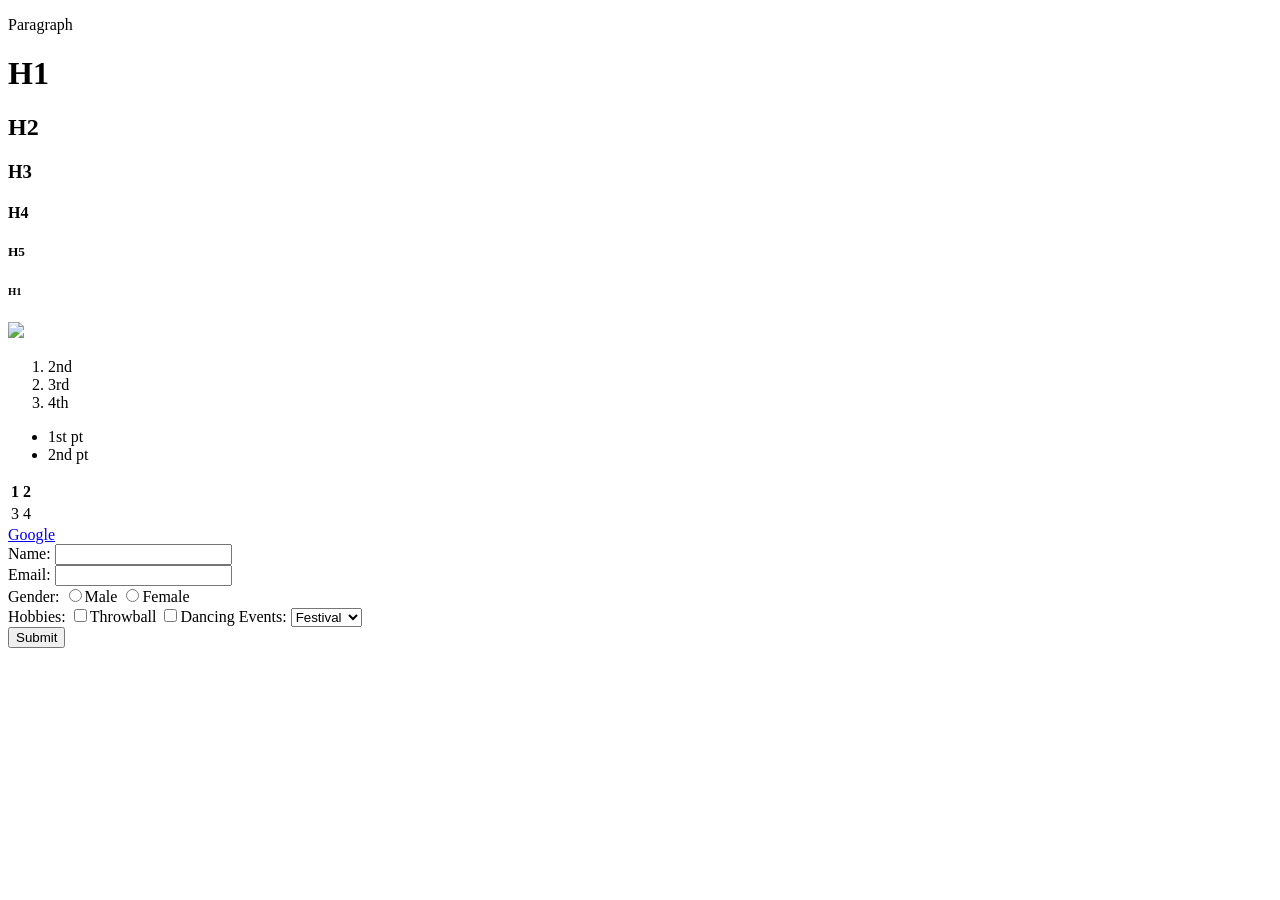
==== index.html @ aaab67a9 "Add files via upload" ====
<!DOCTYPE html>
<html lang="en">
<head>
    <meta charset="UTF-8">
    <meta name="viewport" content="width=device-width, initial-scale=1.0">
    <title>Document</title>
</head>
<body>
    <p>Paragraph</p>
    <h1>H1</h1>
    <h2>H2</h2>
    <h3>H3</h3>
    <h4>H4</h4>
    <h5>H5</h5>
    <h6>H1</h6>
    <img src="image.jpg">
    <!-- <video controls>
        <source src="video_files/" type="video/mp4">
    </video> -->
     <ol>
            <li>2nd</li>
            <li>3rd</li>
            <li>4th</li>
        </ol>
        <ul>
            <li>1st pt</li>
            <li>2nd pt</li>
        </ul>
        <table>
            <tr>
                <th>1</th>
                <th>2</th>            
            </tr>
            <tr>
                <td>3</td>
                <td>4</td>
            </tr>
                    </table>
        <a href="https://www.google.com">Google</a>
        <form>
            <label>Name:</label>
            <input type="text">
            <br>
            Email:
            <input type="email"><br>
            Gender:
            <input type="radio" name="gender">Male
            <input type="radio" name="gender">Female
            <br>
            Hobbies:
            <input type="checkbox">Throwball
            <input type="checkbox">Dancing
            Events:
            <select>
                <option>Festival</option>
                <option>Birthday</option>
                <option>Other</option>
            </select><br>
            <button>Submit</button>
        </form>
    </body>
</html>
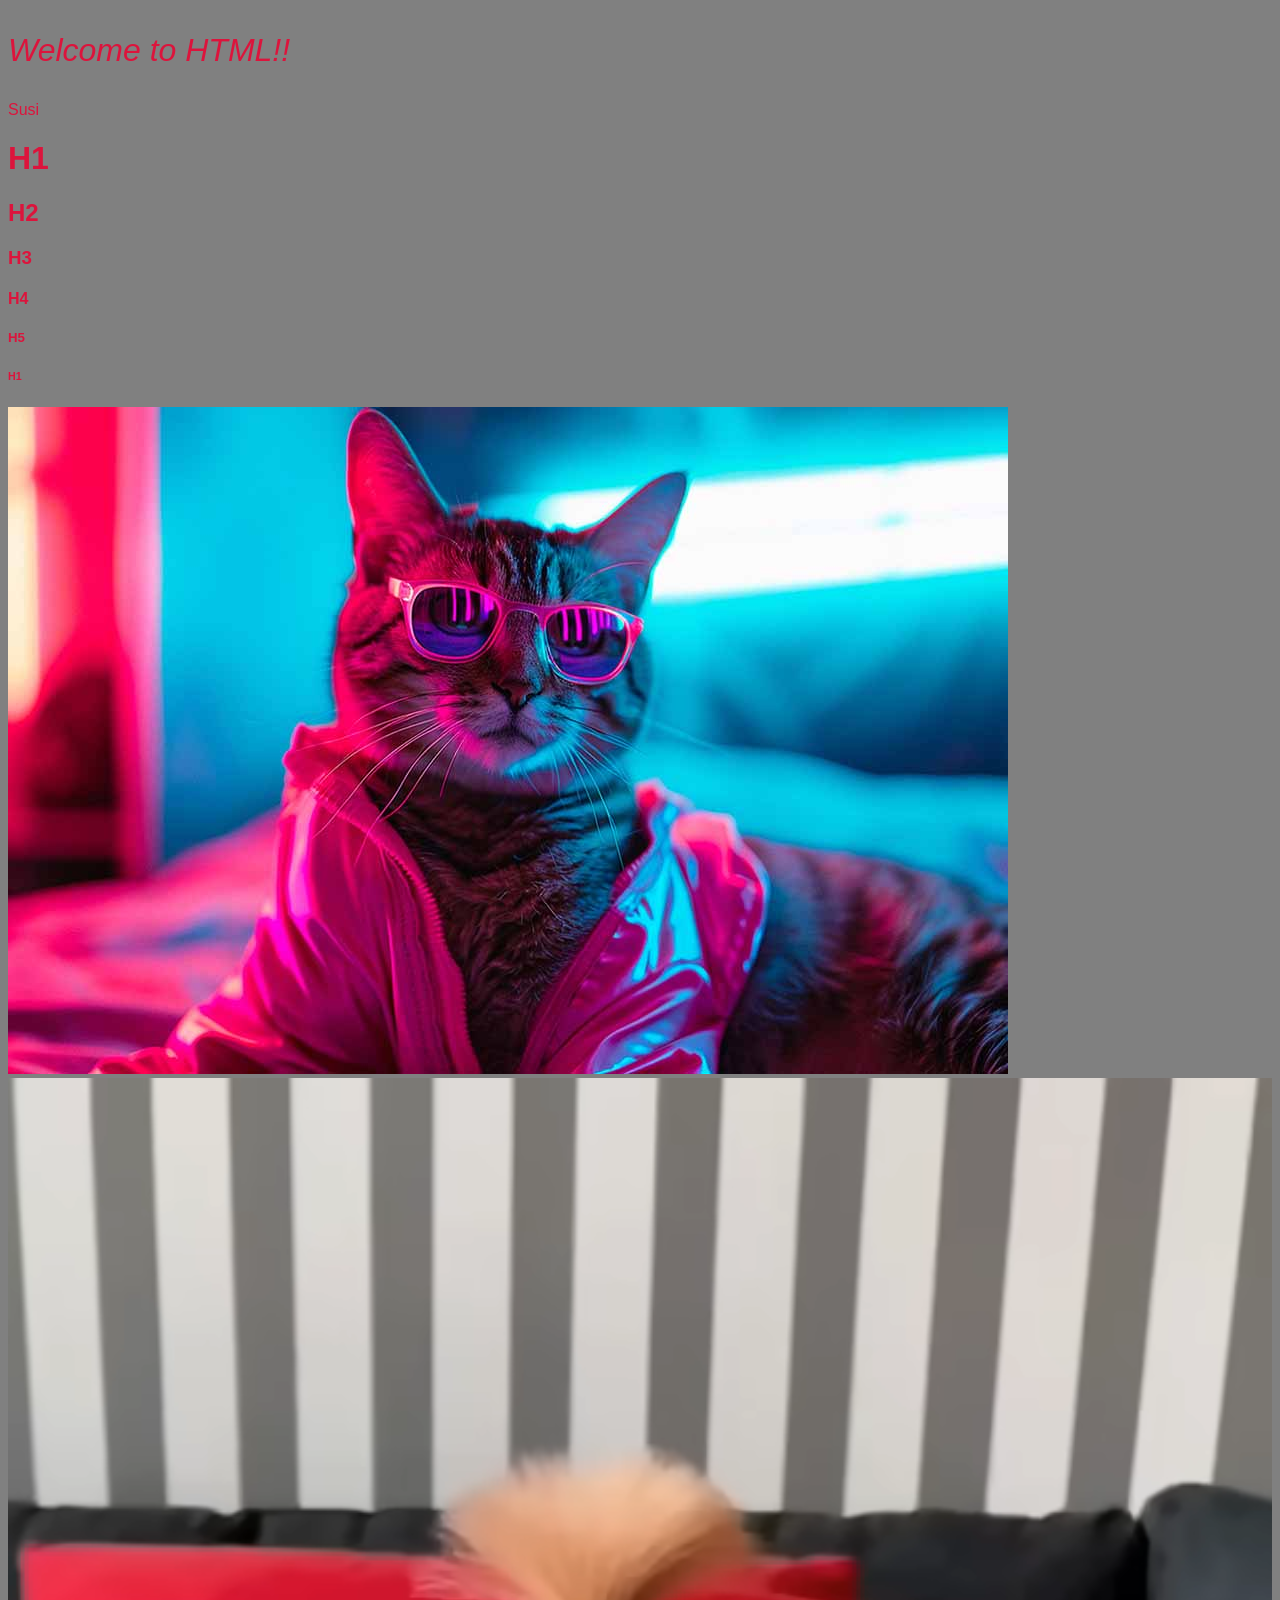
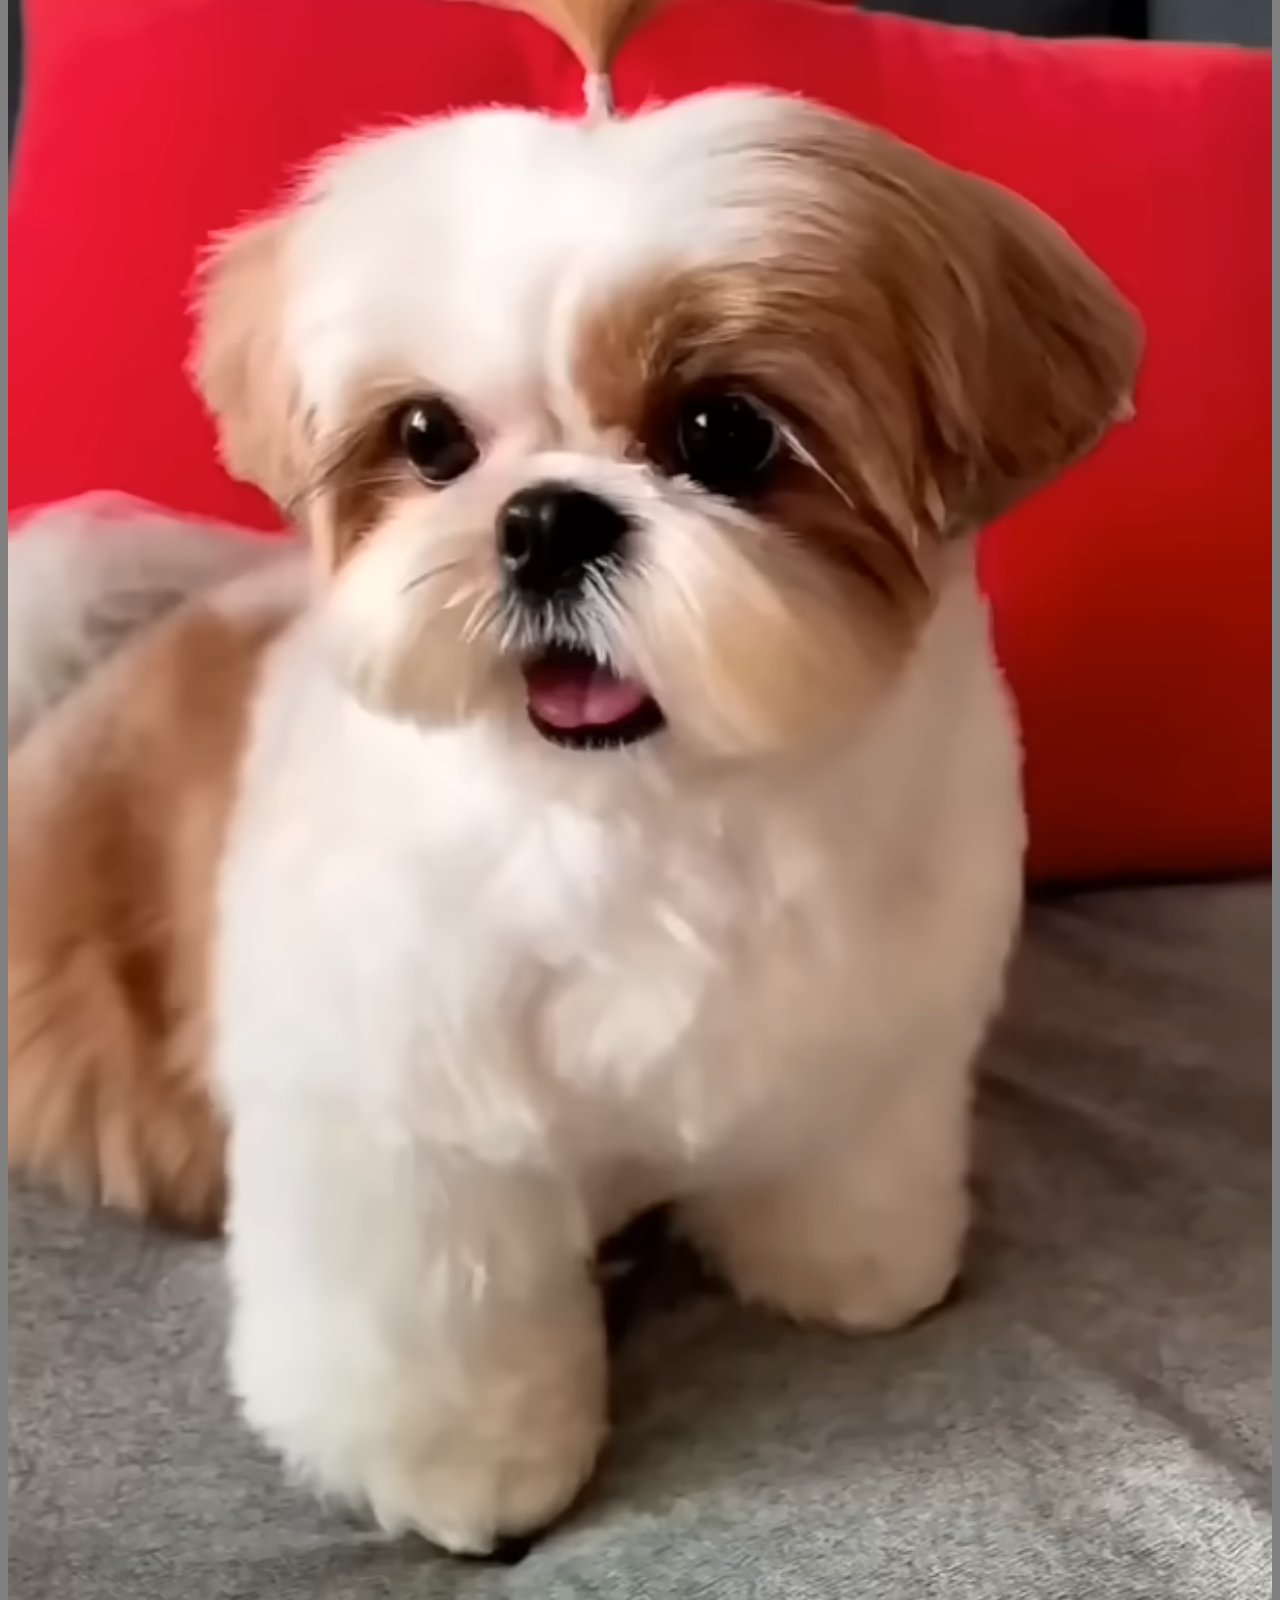
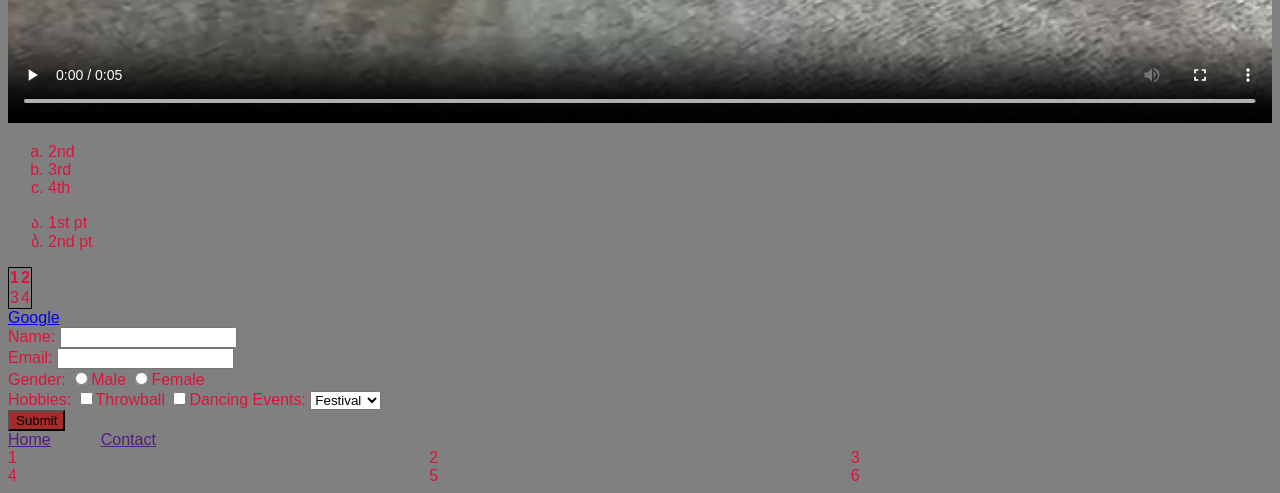
==== commit 9c53e95f: "Add files via upload" ====
--- a/index.html
+++ b/index.html
@@ -1,22 +1,33 @@
 <!DOCTYPE html>
 <html lang="en">
 <head>
-    <meta charset="UTF-8">
-    <meta name="viewport" content="width=device-width, initial-scale=1.0">
-    <title>Document</title>
+    <title>Website</title>
+    <link rel="stylesheet" href="CSS.css">
+    <meta name="viewport"
+    content="width-device-width, initial-scale=1.0">
+    <!-- <style>
+        body{
+            color: blueviolet;
+        }
+    </style> -->
 </head>
 <body>
-    <p>Paragraph</p>
-    <h1>H1</h1>
+    <p id="P1" class="pclass">Welcome to HTML!!</p>
+    <p id="P2">Susi</p>
+    <h1 class="pclass">H1</h1>
     <h2>H2</h2>
     <h3>H3</h3>
     <h4>H4</h4>
     <h5>H5</h5>
     <h6>H1</h6>
+    <div>
     <img src="image.jpg">
-    <!-- <video controls>
-        <source src="video_files/" type="video/mp4">
-    </video> -->
+    </div>
+    <div>
+    <video controls>
+        <source src="video.mp4" type="video/mp4">
+    </video>
+    </div>
      <ol>
             <li>2nd</li>
             <li>3rd</li>
@@ -58,5 +69,17 @@
             </select><br>
             <button>Submit</button>
         </form>
+        <nav>
+            <a href="">Home</a>
+            <a href="">Contact</a>
+        </nav>
+        <div class="grid">
+            <div id="One">1</div>
+            <div id="Two">2</div>
+            <div id="Three">3</div>
+            <div id="Four">4</div>
+            <div id="five">5</div>
+            <div id="Six">6</div>
+        </div>
     </body>
 </html>
--- a/CSS.css
+++ b/CSS.css
@@ -0,0 +1,86 @@
+body{
+    color:crimson;
+    background-color:grey;
+    font-family: Arial, Helvetica, sans-serif;
+}
+
+/* p{
+    font-style:italic;
+} */
+
+/* img{
+    height: auto;
+    width: 50%;
+}
+@media(min-width:1024px) {
+img{
+    height: auto;
+    width: 50%;
+    /* border-radius: 50px; */
+ */
+
+img{
+    height: 500px;
+    width: 500px;
+}
+@media(max-width:600px) {
+img{
+    height: auto;
+    width: 100%;
+}
+}
+video{
+    /* height: 250px; */
+    width: 100%;
+    /* border-radius: 50px; */
+}
+ol{
+    list-style-type: lower-alpha;
+}
+ul{
+    list-style-type:georgian;
+}
+table{
+    border: 1px solid black;
+    border-collapse: collapse;
+}
+button
+{
+    background-color:brown;
+}
+
+#P1{
+    font-style: italic;
+}
+#P2{
+    font-style: normal;
+}
+.pclass{
+    font-size: xx-large;
+}
+
+nav{
+    display: flex;
+    flex-direction: column;
+}
+.grid{
+    display: grid;
+    grid-template-columns: 1fr 1fr;
+}
+
+@media(min-width:1024px){
+    nav{
+        display: flex;
+        flex-direction: row;
+        gap:50px;
+    }
+    .grid{
+        display: grid;
+        grid-template-columns: 1fr 1fr 1fr;
+        }
+}
+
+
+#One{
+    grid-row: 1/2;
+}
